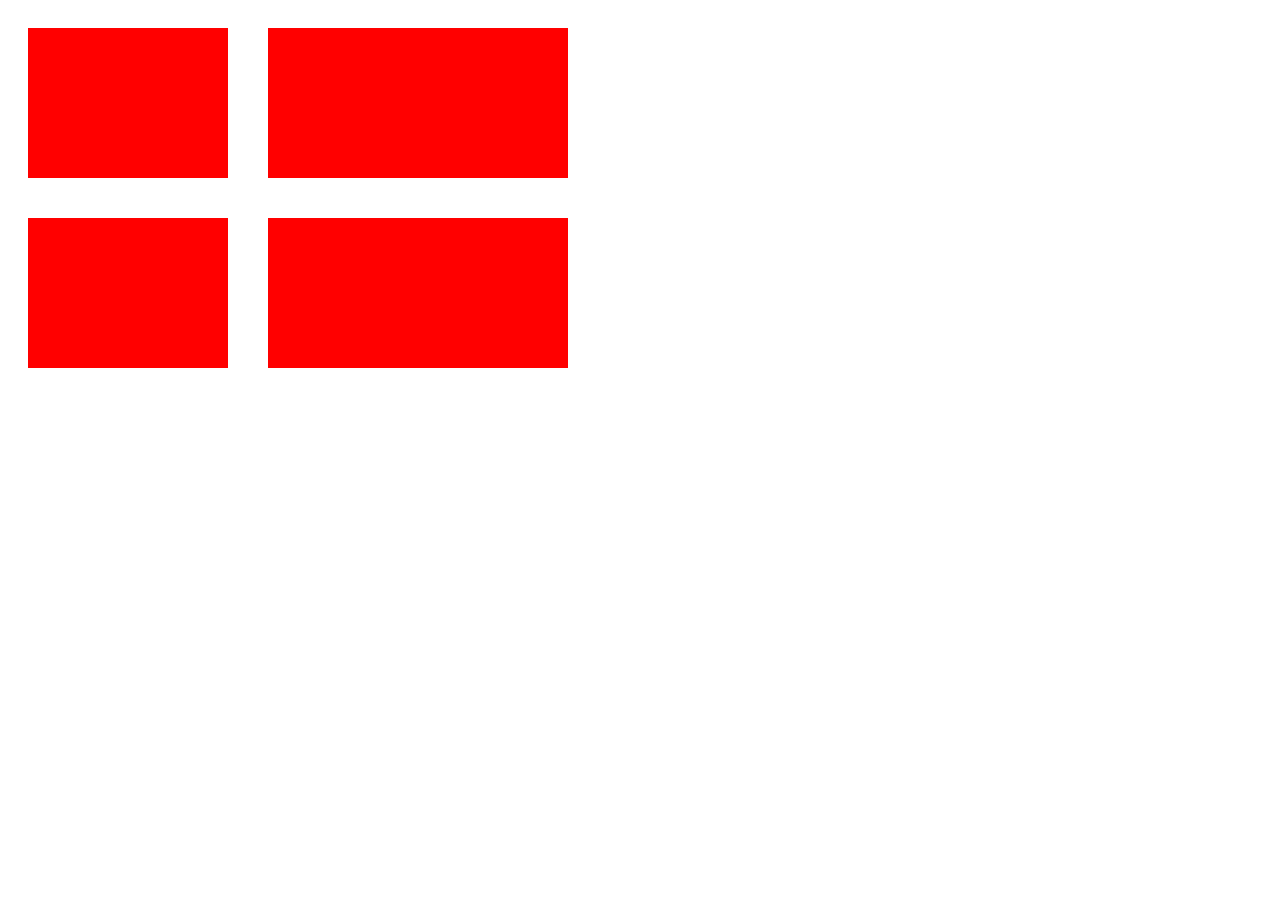
==== banderaNor.html @ 44bd07aa "primera" ====
<!DOCTYPE html>
<html lang="en">
<head>
    <meta charset="UTF-8">
    <meta http-equiv="X-UA-Compatible" content="IE=edge">
    <meta name="viewport" content="width=device-width, initial-scale=1.0">
    <link rel="stylesheet" href="banderaNorStyle.css">
    <title>Dinamarca</title>
</head>
<body>
    <div class="medio">
        <div class="cuadrito">
        </div>
        <div class="cuadro">
        </div>
    </div>
    <div class="medio">
        <div class="cuadrito">
        </div>
        <div class="cuadro">
        </div>
    </div>
</body>
</html>
---- banderaNorStyle.css ----
.medio{
    display: flex;
}
.cuadrito{
    width: 200px;
    height: 150px;
    background-color: red;
    border: white solid 20px;
}
.cuadro{
    width: 300px;
    height: 150px;
    background-color: red;
    border: white solid 20px;
}
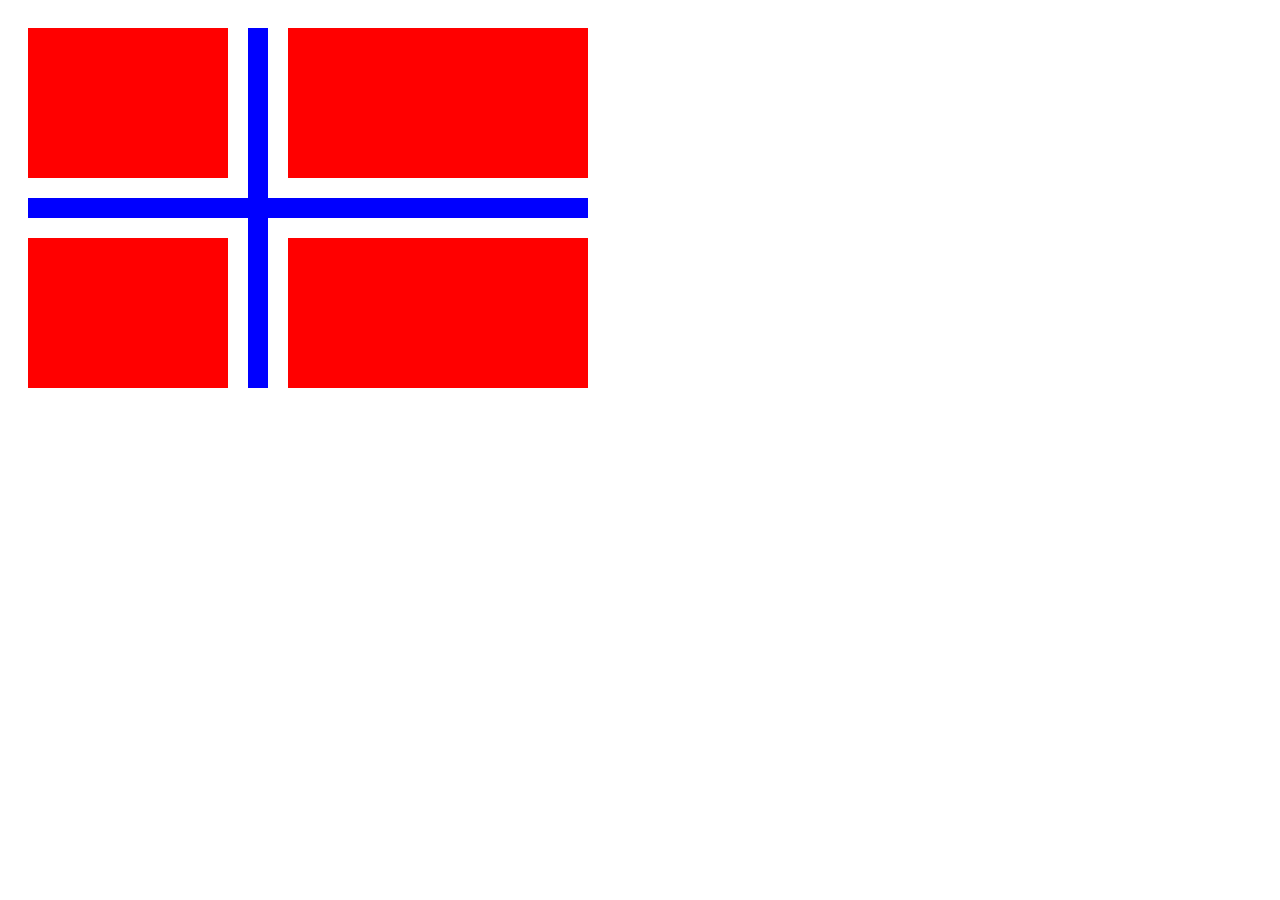
==== commit 0bc064da: ""ajustes bandera"" ====
--- a/banderaNor.html
+++ b/banderaNor.html
@@ -11,11 +11,17 @@
     <div class="medio">
         <div class="cuadrito">
         </div>
+        <div class="vertical">
+        </div>
         <div class="cuadro">
         </div>
     </div>
+    <div class="horizontal">
+    </div>
     <div class="medio">
         <div class="cuadrito">
+        </div>
+        <div class="vertical1">
         </div>
         <div class="cuadro">
         </div>
--- a/banderaNorStyle.css
+++ b/banderaNorStyle.css
@@ -12,4 +12,22 @@
     height: 150px;
     background-color: red;
     border: white solid 20px;
+}
+.vertical{
+    width: 20px;
+    height: 170px;
+    background-color: blue;
+    border-top: white solid 20px;
+}
+.vertical1{
+    width: 20px;
+    height: 170px;
+    background-color: blue;
+    border-bottom: white solid 20px;
+}
+.horizontal{
+    width: 560px;
+    height: 20px;
+    background-color: blue;
+    border-left: white solid 20px;
 }